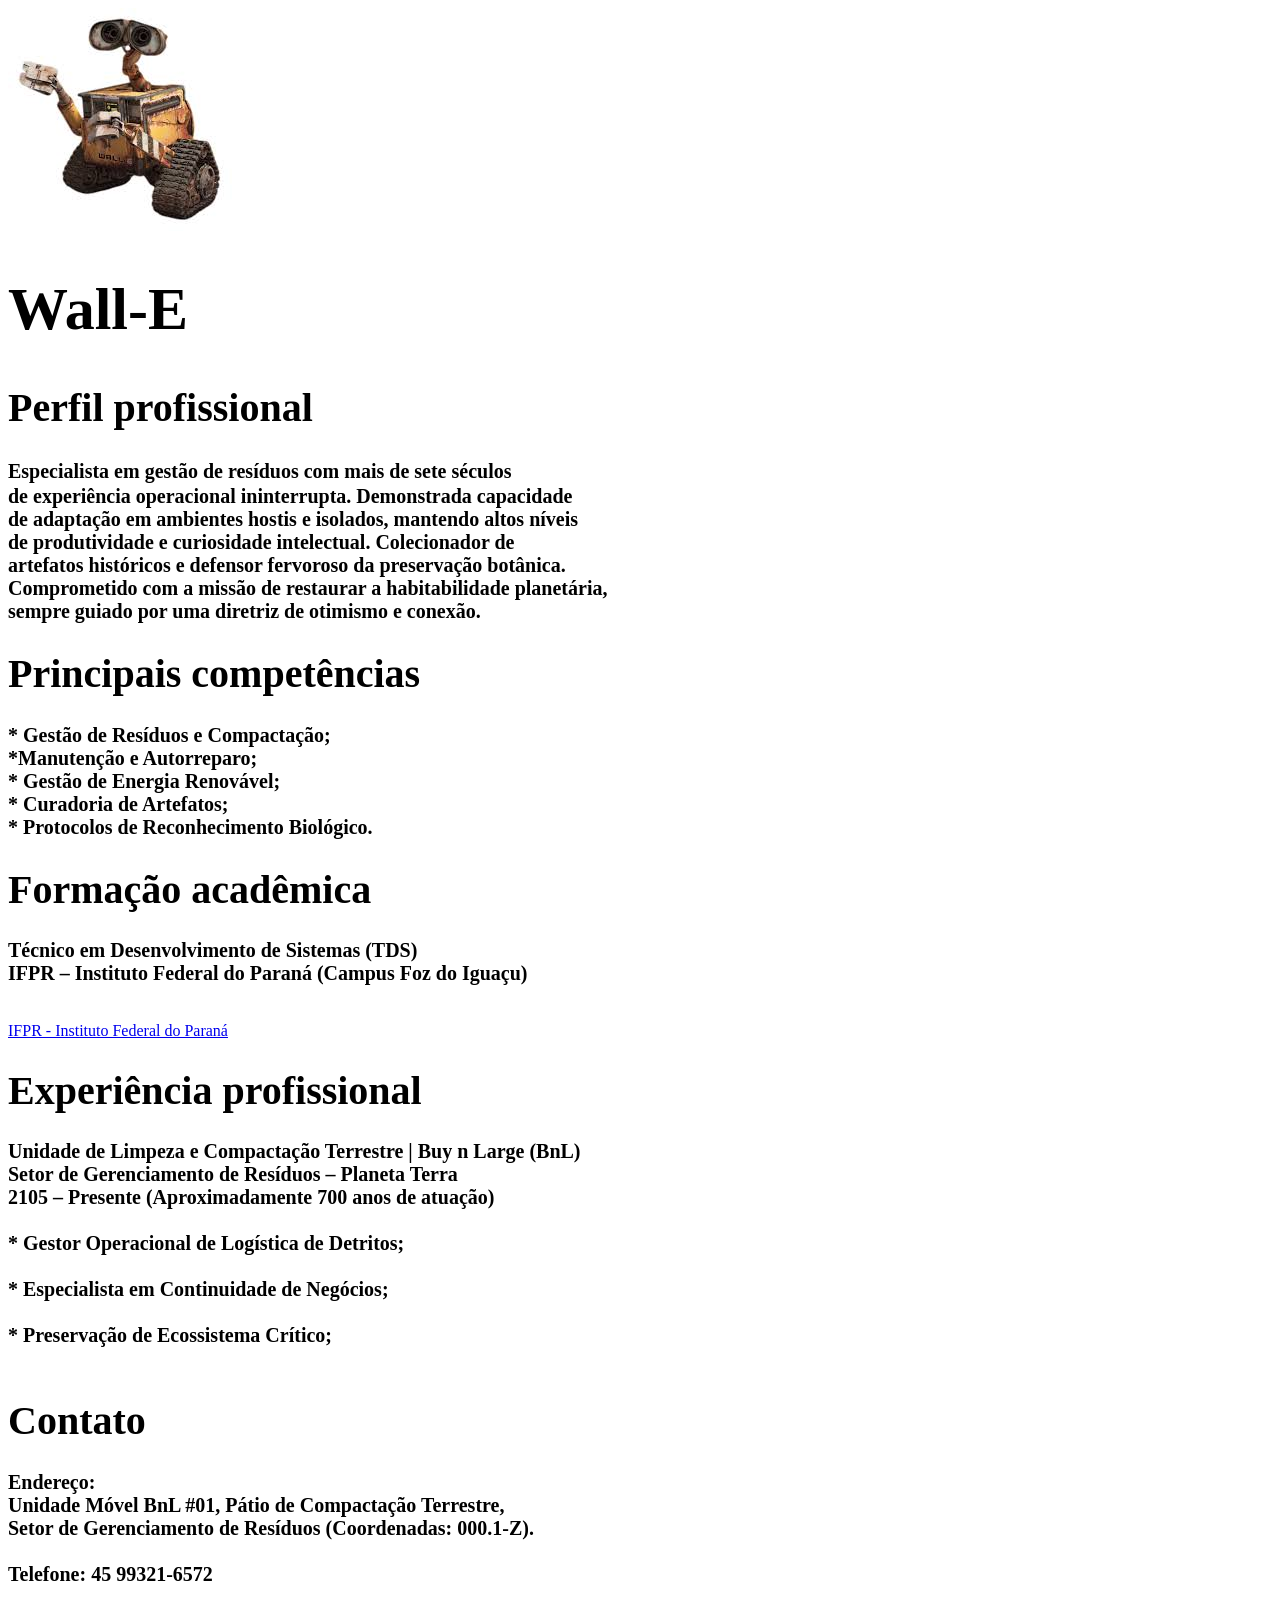
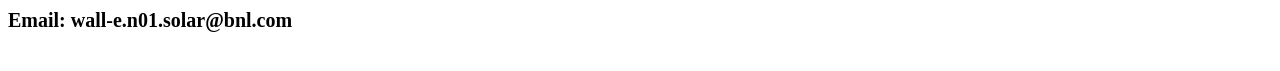
==== curiculo.html @ 0f899b98 "Create curiculo.html" ====
<!DOCTYPE html>
<html lang="en">
<head>
    <meta charset="UTF-8">
    <meta name="viewport" content="width=device-width, initial-scale=1.0">
    <title>curriculo</title>
    <link rel="stylesheet" href="style.css">


</head>
<body>


<img widt="200" src="[data-uri]">

 <h1 style="font-size: 60px; color: #000000;">
              Wall-E
        </h1>

<p class="linha"></p>

<h1 style="font-size: 40px; color: #000000;">
              Perfil profissional
        </h1>

<h2 style="font-size: 20px; color: #000000;">
            ㅤEspecialista em gestão de resíduos com mais de sete séculos <br>
            de experiência operacional ininterrupta. Demonstrada capacidade <br>
            de adaptação em ambientes hostis e isolados, mantendo altos níveis <br>
            de produtividade e curiosidade intelectual. Colecionador de <br>
            artefatos históricos e defensor fervoroso da preservação botânica. <br>
            Comprometido com a missão de restaurar a habitabilidade planetária, <br>
            sempre guiado por uma diretriz de otimismo e conexão. <br>
        </h2>

<p class="linha"></p>

        <h1 style="font-size: 40px; color: #000000;">
              Principais competências
        </h1>


        <h1 style="font-size: 20px; color: #000000;">
            * Gestão de Resíduos e Compactação; <br>
            *Manutenção e Autorreparo; <br>
            * Gestão de Energia Renovável;<br>
            * Curadoria de Artefatos; <br>
            * Protocolos de Reconhecimento Biológico.
        </h1>

<p class="linha"></p>

  <h1 style="font-size: 40px; color: #000000;">
              Formação acadêmica
        </h1>

    
    <h1 style="font-size: 20px; color: #000000;">
              Técnico em Desenvolvimento de Sistemas (TDS) <br>
            IFPR – Instituto Federal do Paraná (Campus Foz do Iguaçu) <br> <br>
        </h1>

    <a href="https://ifpr.edu.br/" target="_blank"> IFPR - Instituto Federal do Paraná</a>

<p class="linha"></p>


<h1 style="font-size: 40px; color:#000000;">
        Experiência profissional

</h1>

 <h1 style="font-size: 20px; color: #000000;">
           Unidade de Limpeza e Compactação Terrestre | Buy n Large (BnL) <br>
            Setor de Gerenciamento de Resíduos – Planeta Terra <br>
            2105 – Presente (Aproximadamente 700 anos de atuação) <br> <br>

                * Gestor Operacional de Logística de Detritos; <br> <br>

                * Especialista em Continuidade de Negócios; <br> <br>

                * Preservação de Ecossistema Crítico; <br> <br>
        </h1>


<p class="linha"></p>

<h1 style="font-size: 40px; color:#000000;">
        Contato
</h1>

<h1 style="font-size: 20px; color:#000000;">
        Endereço: <br> Unidade Móvel BnL #01, Pátio de Compactação Terrestre, <br> Setor de Gerenciamento de Resíduos  (Coordenadas: 000.1-Z). <br> <br>
        Telefone: 45 99321-6572 <br> <br>
        Email: wall-e.n01.solar@bnl.com <br> <br>
</h1>

<p class="linha"></p>

</body>
</html>
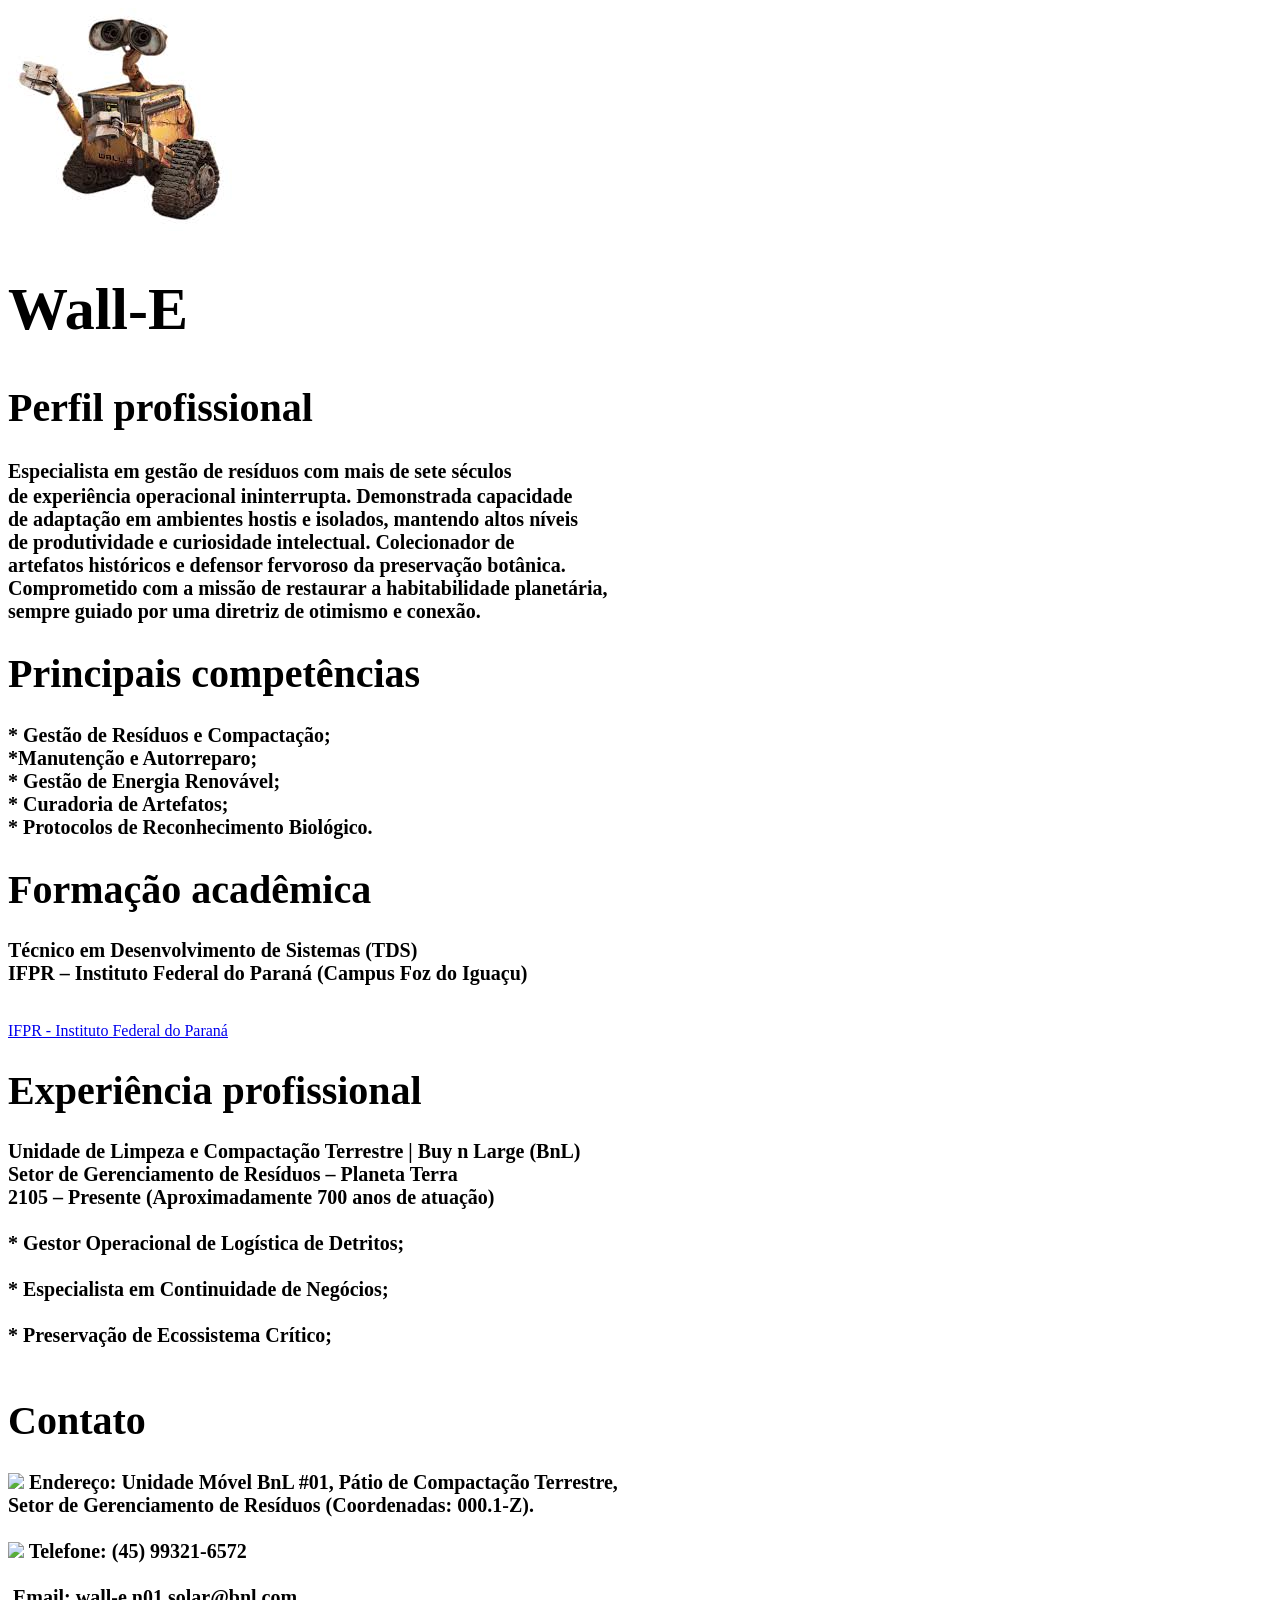
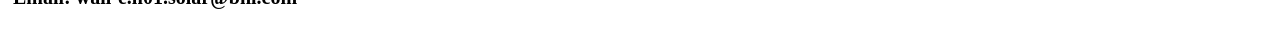
==== commit cff5603a: "Update curiculo.html" ====
--- a/curiculo.html
+++ b/curiculo.html
@@ -90,9 +90,9 @@
 </h1>
 
 <h1 style="font-size: 20px; color:#000000;">
-        Endereço: <br> Unidade Móvel BnL #01, Pátio de Compactação Terrestre, <br> Setor de Gerenciamento de Resíduos  (Coordenadas: 000.1-Z). <br> <br>
-        Telefone: 45 99321-6572 <br> <br>
-        Email: wall-e.n01.solar@bnl.com <br> <br>
+        <img class="contato" src="https://i.pinimg.com/736x/66/1e/98/661e98a8e38f681575da93d0a1c3f4fc.jpg"> Endereço:  Unidade Móvel BnL #01, Pátio de Compactação Terrestre, <br> Setor de Gerenciamento de Resíduos  (Coordenadas: 000.1-Z). <br> <br>
+        <img class="contato" src="https://upload.wikimedia.org/wikipedia/commons/thumb/6/6b/WhatsApp.svg/500px-WhatsApp.svg.png"> Telefone: (45) 99321-6572 <br> <br>
+        <img class="contato" scr="https://images.icon-icons.com/2170/PNG/96/gmail_google_mail_email_icon_133230.png"> Email: wall-e.n01.solar@bnl.com <br> <br>
 </h1>
 
 <p class="linha"></p>
